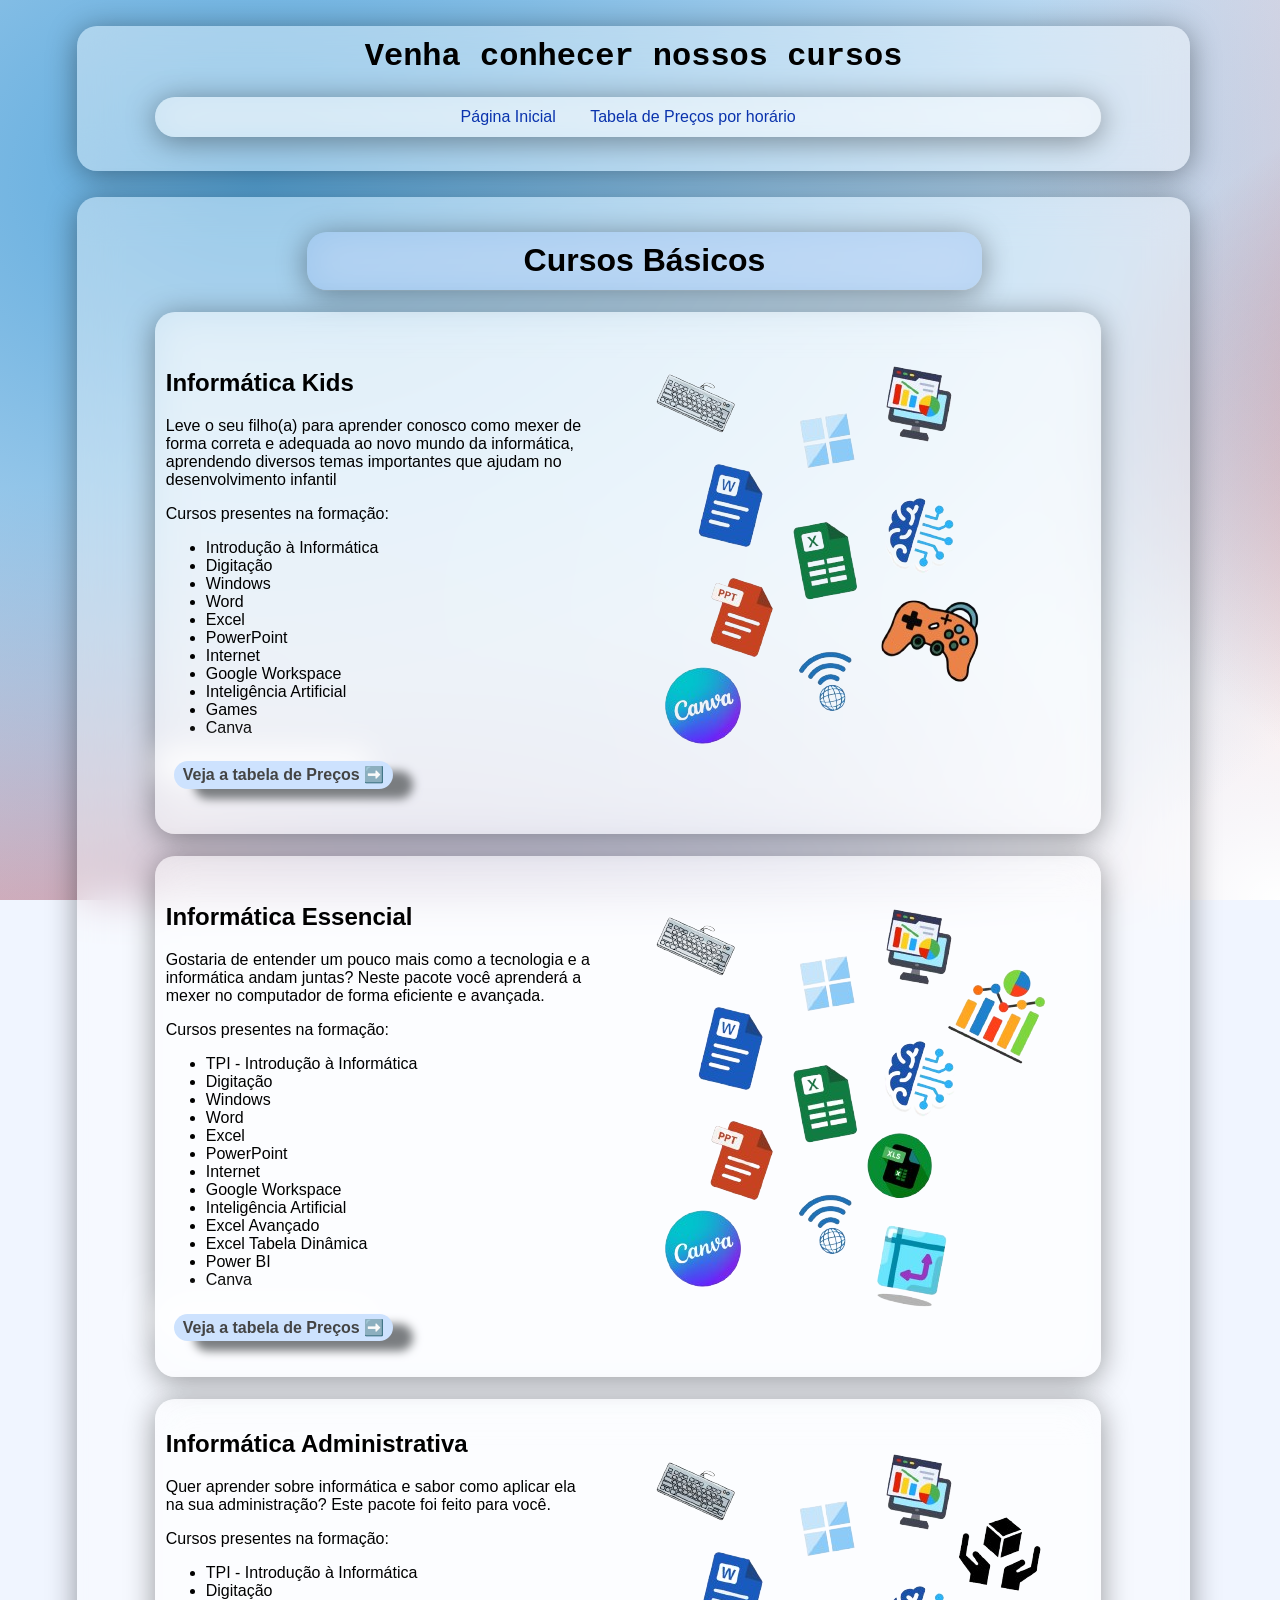
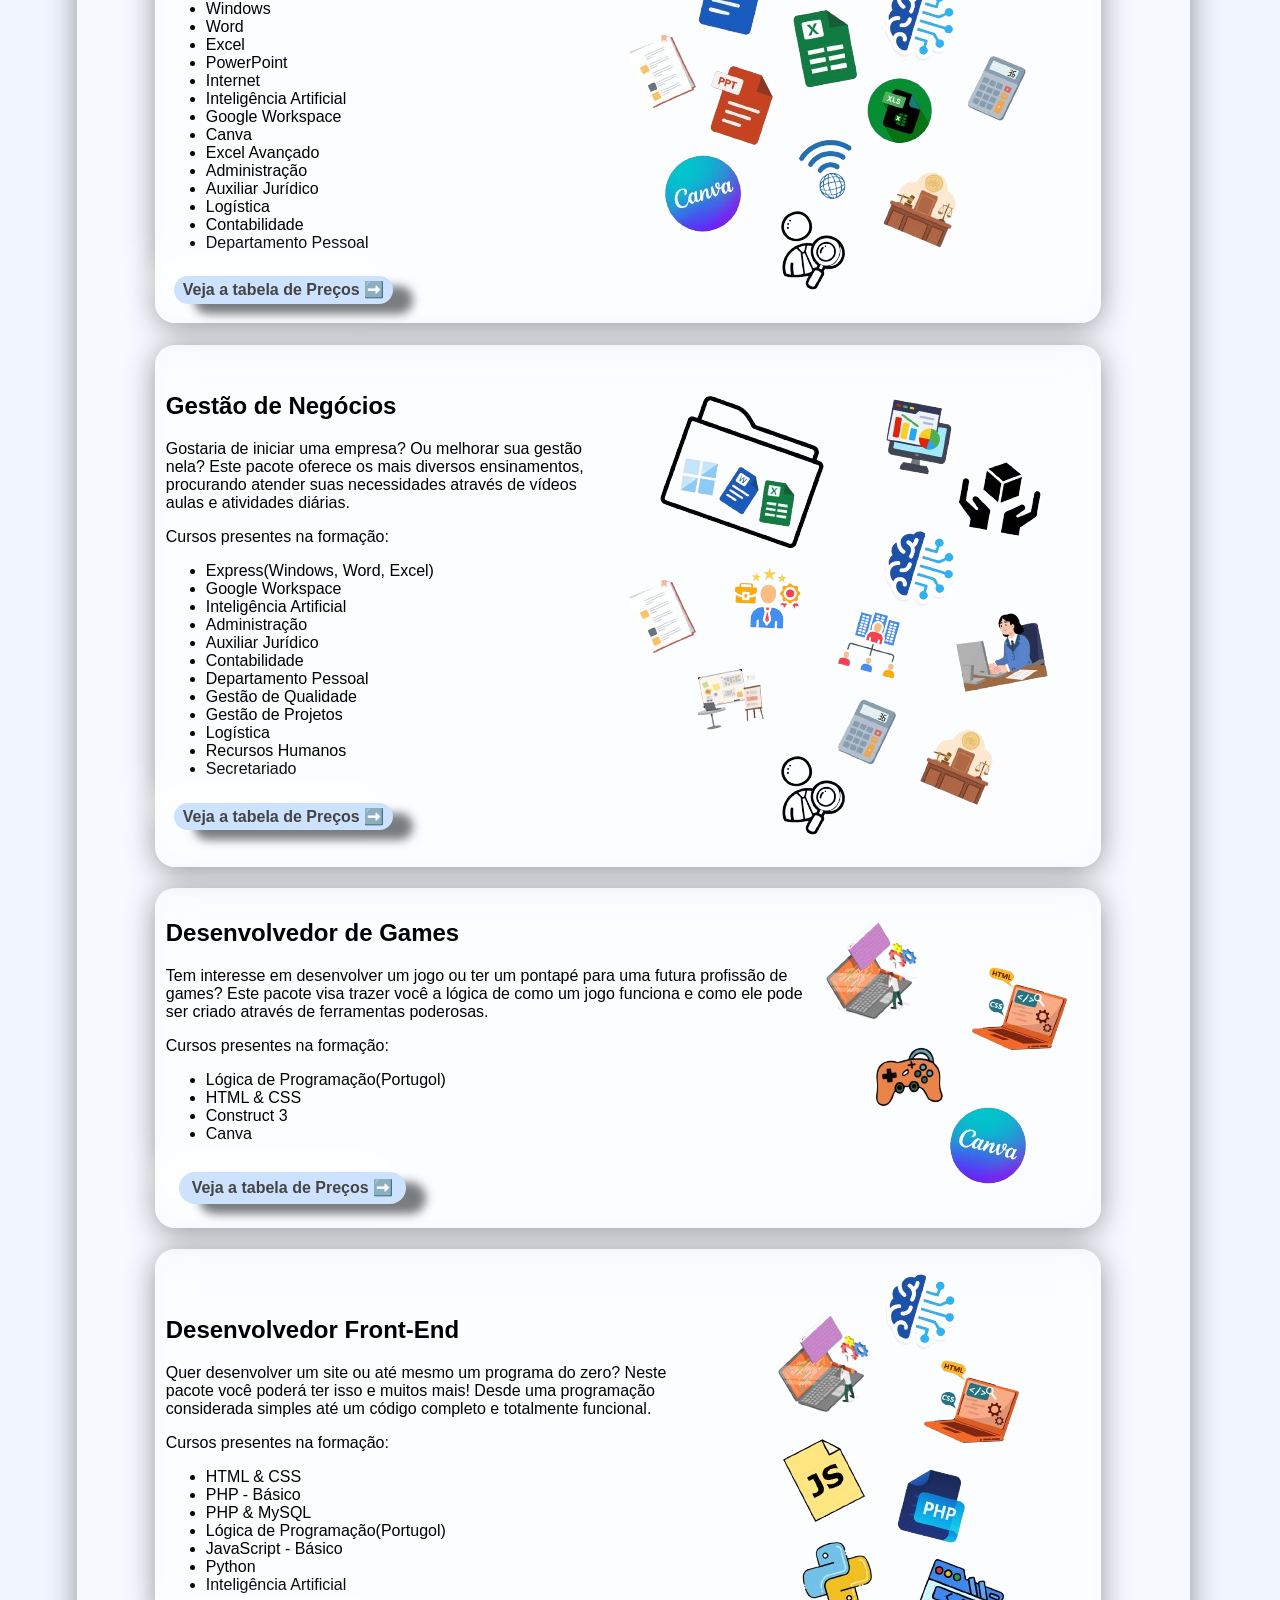
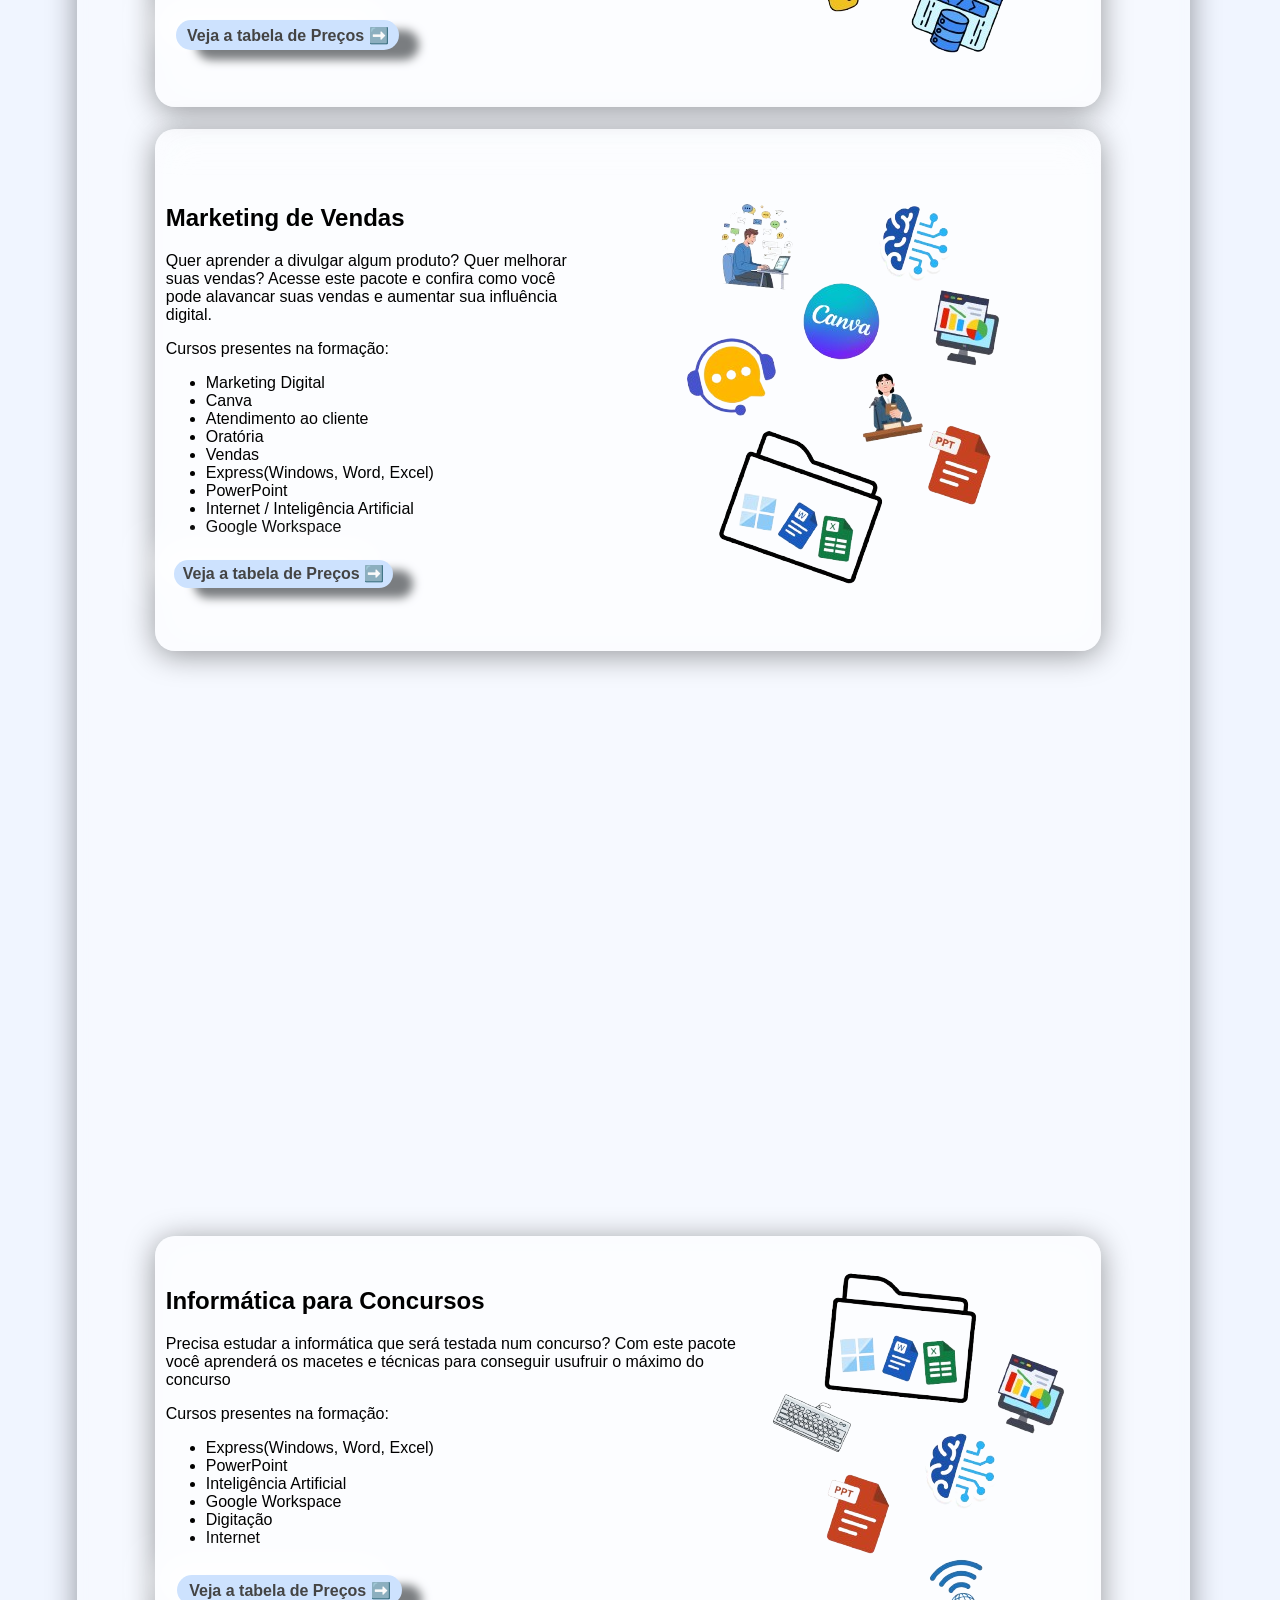
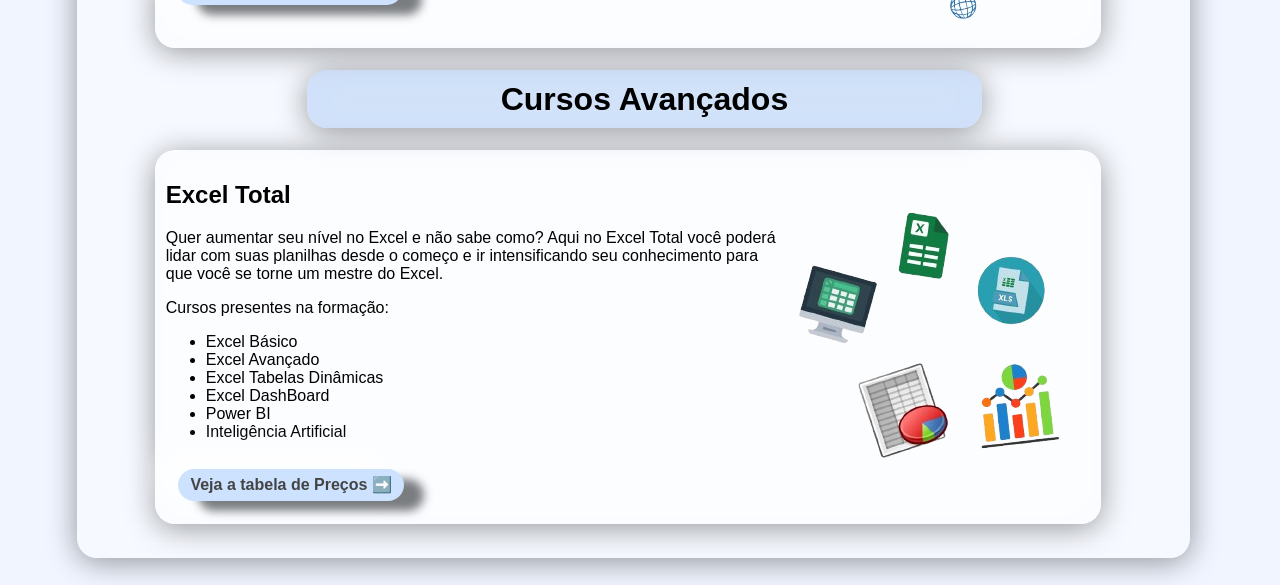
==== cursos_basicos.html @ ab06d0e5 "Add files via upload" ====
<!DOCTYPE html>
<html lang="pt-br">
<head>
    <meta charset="UTF-8">
    <meta name="viewport" content="width=device-width, initial-scale=1.0">
    <title>Nossos Cursos</title>
    <link rel="stylesheet" href="style.css">
</head>
<body>
    <header>
        <h1 class="typewriter">Venha conhecer nossos cursos</h1>

        <div class="nav">
            <nav>
                <a href="index.html">Página Inicial</a>
                <a href="tabela_preco.html">Tabela de Preços por horário</a>
            </nav>
        </div>
       
    </header>
    <main>
        <h1 class="titulo hidden-section">Cursos Básicos</h1>
        <section class="conteudo hidden-section">
            <div>
                <h2>Informática Kids</h2>
                <p>Leve o seu filho(a) para aprender conosco como mexer de forma correta e adequada ao novo mundo da informática, aprendendo diversos temas importantes que ajudam no desenvolvimento infantil</p>
                <p>Cursos presentes na formação:</p>
                <ul>
                    <li>Introdução à Informática</li>
                    <li>Digitação</li>
                    <li>Windows</li>
                    <li>Word</li>
                    <li>Excel</li>
                    <li>PowerPoint</li>
                    <li>Internet</li>
                    <li>Google Workspace</li>
                    <li>Inteligência Artificial</li>
                    <li>Games</li>
                    <li>Canva</li>
                </ul>
                <a href="tabela_preco.html" class="btn">
                    Veja a tabela de Preços ➡️
                </a>
            </div>
             <img src="imagens/kids.png" alt="">
        </section>
        <section class="conteudo hidden-section">
            <div>
                <h2>Informática Essencial</h2>
                <p>Gostaria de entender um pouco mais como a tecnologia e a informática andam juntas? Neste pacote você aprenderá a mexer no computador de forma eficiente e avançada.</p>
                <p>Cursos presentes na formação:</p>
                <ul>
                    <li>TPI - Introdução à Informática</li>
                    <li>Digitação</li>
                    <li>Windows</li>
                    <li>Word</li>
                    <li>Excel</li>
                    <li>PowerPoint</li>
                    <li>Internet</li>
                    <li>Google Workspace</li>
                    <li>Inteligência Artificial</li>
                    <li>Excel Avançado</li>
                    <li>Excel Tabela Dinâmica</li>
                    <li>Power BI</li>
                    <li>Canva</li>
                </ul>
                <a href="tabela_preco.html" class="btn">
                    Veja a tabela de Preços ➡️
                </a>
            </div>
            <img src="imagens/essencial.png" alt="">
        </section>
        <section class="conteudo hidden-section">
            <div>
                <h2>Informática Administrativa</h2>
                <p>Quer aprender sobre informática e sabor como aplicar ela na sua administração? Este pacote foi feito para você.</p>
                <p>Cursos presentes na formação:</p>
                <ul>
                    <li>TPI - Introdução à Informática</li>
                    <li>Digitação</li>
                    <li>Windows</li>
                    <li>Word</li>
                    <li>Excel</li>
                    <li>PowerPoint</li>
                    <li>Internet</li>
                    <li>Inteligência Artificial</li>
                    <li>Google Workspace</li>
                    <li>Canva</li>
                    <li>Excel Avançado</li>
                    <li>Administração</li>
                    <li>Auxiliar Jurídico</li>
                    <li>Logística</li>
                    <li>Contabilidade</li>
                    <li>Departamento Pessoal</li>
                </ul>
                <a href="tabela_preco.html" class="btn">
                    Veja a tabela de Preços ➡️
                </a>
            </div>
            <img src="imagens/administrativa.png" alt="">
        </section>
        <section class="conteudo hidden-section">
            <div>
                <h2>Gestão de Negócios</h2>
                <p>Gostaria de iniciar uma empresa? Ou melhorar sua gestão nela? Este pacote oferece os mais diversos ensinamentos, procurando atender suas necessidades através de vídeos aulas e atividades diárias.</p>
                <p>Cursos presentes na formação:</p>
                <ul>
                    <li>Express(Windows, Word, Excel)</li>
                    <li>Google Workspace</li>
                    <li>Inteligência Artificial</li>
                    <li>Administração</li>
                    <li>Auxiliar Jurídico</li>
                    <li>Contabilidade</li>
                    <li>Departamento Pessoal</li>
                    <li>Gestão de Qualidade</li>
                    <li>Gestão de Projetos</li>
                    <li>Logística</li>
                    <li>Recursos Humanos</li>
                    <li>Secretariado</li>
                </ul>
                <a href="tabela_preco.html" class="btn">
                    Veja a tabela de Preços ➡️
                </a>
            </div>
            <img src="imagens/g_negocios.png" alt="">
        </section>
         <section class="conteudo hidden-section">
            <div>
                <h2>Desenvolvedor de Games</h2>
                <p>Tem interesse em desenvolver um jogo ou ter um pontapé para uma futura profissão de games? Este pacote visa trazer você a lógica de como um jogo funciona e como ele pode ser criado através de ferramentas poderosas.</p>
                <p>Cursos presentes na formação:</p>
                <ul>
                    <li>Lógica de Programação(Portugol)</li>
                    <li>HTML & CSS</li>
                    <li>Construct 3</li>
                    <li>Canva</li>
                </ul>
                <a href="tabela_preco.html" class="btn">
                    Veja a tabela de Preços ➡️
                </a>
            </div>
            <img src="imagens/dev_games.png" alt="">
        </section>
         <section class="conteudo hidden-section">
            <div>
                <h2>Desenvolvedor Front-End</h2>
                <p>Quer desenvolver um site ou até mesmo um programa do zero? Neste pacote você poderá ter isso e muitos mais! Desde uma programação considerada simples até um código completo e totalmente funcional.</p>
                <p>Cursos presentes na formação:</p>
                <ul>
                    <li>HTML & CSS</li>
                    <li>PHP - Básico</li>
                    <li>PHP & MySQL</li>
                    <li>Lógica de Programação(Portugol)</li>
                    <li>JavaScript - Básico</li>
                    <li>Python</li>
                    <li>Inteligência Artificial</li>
                </ul>
                <a href="tabela_preco.html" class="btn">
                    Veja a tabela de Preços ➡️
                </a>
            </div>
            <img src="imagens/front_end.png" alt="">
        </section>
         <section class="conteudo hidden-section">
            <div>
                <h2>Marketing de Vendas</h2>
                <p>Quer aprender a divulgar algum produto? Quer melhorar suas vendas? Acesse este pacote e confira como você pode alavancar suas vendas e aumentar sua influência digital.</p>
                <p>Cursos presentes na formação:</p>
                <ul>
                    <li>Marketing Digital</li>
                    <li>Canva</li>
                    <li>Atendimento ao cliente</li>
                    <li>Oratória</li>
                    <li>Vendas</li>
                    <li>Express(Windows, Word, Excel)</li>
                    <li>PowerPoint</li>
                    <li>Internet / Inteligência Artificial</li>
                    <li>Google Workspace</li>
                </ul>
                <a href="tabela_preco.html" class="btn">
                    Veja a tabela de Preços ➡️
                </a>
            </div>
            <img src="imagens/mkt_vendas.png" alt="">
        </section>
         <section class="conteudo hidden-section">
            <div>
                <h2>Desenvolvimento Pessoal</h2>
                <p>Quer aprofundar seus conhecimentos de informática para aplicar tanto na sua vida pessoal ou profissional? Este pacote é perfeito para você</p>
                <p>Cursos presentes na formação:</p>
                <ul>
                    <li>Informática(Windows, Word, Excel, PowerPoint e Internet)</li>
                    <li>Inteligência Artificial</li>
                    <li>Como montar seu currículo</li>
                    <li>Emprego 2.0</li>
                    <li>Gestão de Tempo</li>
                    <li>Inteligência Emocional</li>
                    <li>Liderança</li>
                    <li>Liderança e Gestão de Pessoas</li>
                    <li>Marketing Pessoal</li>
                    <li>Relações Humanas, Comunicação e FeedBack</li>
                    <li>oratória</li>
                    <li>Técnicas de Redação</li>
                    <li>Educação Financeira para Jovens</li>
                    <li>Enriquecendo com Investimentos</li>
                    <li>Matemática Financeira</li>
                </ul>
                <a href="tabela_preco.html" class="btn">
                    Veja a tabela de Preços ➡️
                </a>
            </div>
            <img src="imagens/pesssoal.png" alt="">
        </section>
       
        <section class="conteudo hidden-section">
            <div>
                <h2>Informática para Concursos</h2>
                <p>Precisa estudar a informática que será testada num concurso? Com este pacote você aprenderá os macetes e técnicas para conseguir usufruir o máximo do concurso</p>
                <p>Cursos presentes na formação:</p>
                <ul>
                    <li>Express(Windows, Word, Excel)</li>
                    <li>PowerPoint</li>
                    <li>Inteligência Artificial</li>
                    <li>Google Workspace</li>
                    <li>Digitação</li>
                    <li>Internet</li>
                </ul>
                <a href="tabela_preco.html" class="btn">
                    Veja a tabela de Preços ➡️
                </a>
            </div>
            <img src="imagens/concurso.png" alt="">
        </section>
        
        <h1 class="titulo hidden-section">Cursos Avançados</h1>
         <section class="conteudo hidden-section">
            <div>
                <h2>Excel Total</h2>
                <p>Quer aumentar seu nível no Excel e não sabe como? Aqui no Excel Total você poderá lidar com suas planilhas desde o começo e ir intensificando seu conhecimento para que você se torne um mestre do Excel.</p>
                <p>Cursos presentes na formação:</p>
                <ul>
                    <li>Excel Básico</li>
                    <li>Excel Avançado</li>
                    <li>Excel Tabelas Dinâmicas</li>
                    <li>Excel DashBoard</li>
                    <li>Power BI </li>
                    <li>Inteligência Artificial</li>
                </ul>
                <a href="tabela_preco.html" class="btn">
                    Veja a tabela de Preços ➡️
                </a>
            </div>
            <img src="imagens/excel_total.png" alt="">
        </section>
    </main>
</body>
<script src="int.js"></script>
</html>
---- style.css ----
:root {
            /* DEFINIÇÃO DAS VARIÁVEIS DE COR */
            
            /* Tons de Azul */
            --azul-claro: #58a7db;
            --azul-medio: #2f74db;
            --azul-escuro: #0a33ad;
            
            /* Tons de Vermelho */
            --vermelho-suave: #dd7c7c;
            --vermelho-vibrante: #df2b2b;
            --vermelho-profundo: #b60e0e;
            
            /* Branco/Neutro */
            --branco-puro: #ffffff;
            --branco-gelo: #f0f5ff; /* Um branco com leve toque azul */
    
        }
html{
    scroll-behavior: smooth;
}
        body {
            margin: 0;
            padding: 0;
            min-height: 100vh;
            font-family: 'Segoe UI', Tahoma, Geneva, Verdana, sans-serif;
            
            /* CONSTRUÇÃO DO MESH GRADIENT */
            /* Usamos radial-gradient sobrepostos em posições diferentes */
            background-color: var(--branco-gelo); /* Cor de fundo base */
            background-image: 
                radial-gradient(at 10% 10%, var(--azul-claro) 0, transparent 40%),
                radial-gradient(at 90% 10%, var(--vermelho-suave) 0, transparent 40%),
                radial-gradient(at 50% 50%, var(--branco-puro) 0, transparent 60%), /* Ponto de branco central */
                radial-gradient(at 10% 90%, var(--vermelho-vibrante) 0, transparent 50%),
                radial-gradient(at 90% 90%, var(--azul-medio) 0, transparent 50%),
                radial-gradient(at 30% 60%, var(--azul-escuro) 0, transparent 30%), /* Ponto escuro mais sutil */
                radial-gradient(at 70% 30%, var(--vermelho-profundo) 0, transparent 30%); /* Ponto profundo mais sutil */
            background-attachment: fixed;
            background-size: 200% 200%; /* Aumenta o tamanho para animação */
            animation: meshAnimation 20s ease infinite; /* Adiciona movimento */
        }
                /* ANIMAÇÃO DO MESH GRADIENT */
        @keyframes meshAnimation {
            0% { background-position: 0% 50%; }
            50% { background-position: 100% 50%; }
            100% { background-position: 0% 50%; }
        }

header{
    width: 85%;
    padding: 1%;
    border-radius: 20px;
    background: rgba(255, 255, 255, 0.4);
    backdrop-filter: blur(20px) brightness(100%);
    box-shadow: 0 4px 30px rgba(0, 0, 0, 0.4);
    margin: 2% 6%;
    text-align: center;
    
}

.nav{
    width: 85%;
    padding: 1%;
    border-radius: 20px;
    background: rgba(255, 255, 255, 0.4);
    backdrop-filter: blur(20px) brightness(100%);
    box-shadow: 0 4px 30px rgba(0, 0, 0, 0.4);
    margin: 2% 6%;
    display: flex;         /* Ativa o modo flexível */
    align-items: center;   /* Alinha a imagem e o texto verticalmente pelo centro */
    justify-content: center;
    
    
}
.nav a{
    text-decoration: none;
    color:#0a33ad;
    padding: 0 15px; /* Espaçamento horizontal entre os links */
    display: inline-block; /* Garante que o padding funcione bem */
    transition: transform 0.2s ease;
}
.nav a:hover{
    transform: scale(1.025);
    background: rgba(219, 69, 69, 0.4);
    backdrop-filter: blur(20px) brightness(100%);
    box-shadow: 0 4px 30px rgba(0, 0, 0, 0.4);
    border-radius: 20px;
}
main{
    width: 85%;
    padding: 1%;
    border-radius: 20px;
    background: rgba(255, 255, 255, 0.4);
    backdrop-filter: blur(20px) brightness(100%);
    box-shadow: 0 4px 30px rgba(0, 0, 0, 0.4);
    margin: 2% 6%;        
    align-items: center;   /* Alinha a imagem e o texto verticalmente pelo centro */
    justify-content: center;
}
main h1{
    text-align: center;
}
.conteudo{
    width: 85%;
    padding: 1%;
    border-radius: 20px;
    background: rgba(255, 255, 255, 0.4);
    backdrop-filter: blur(20px) brightness(100%);
    box-shadow: 0 4px 30px rgba(0, 0, 0, 0.4);
    margin: 2% 6%;      
    transition: transform 0.2s ease;

    display: flex;         /* Ativa o modo flexível */
    align-items: center;   /* Alinha a imagem e o texto verticalmente pelo centro */
    justify-content: center
}
.conteudo:hover{
    transform:scale(1.025);
}
.conteudo_tb{
    width: 70%;
    padding: 1%;
    border-radius: 20px;
    background: rgba(255, 255, 255, 0.4);
    backdrop-filter: blur(20px) brightness(100%);
    box-shadow: 0 4px 30px rgba(0, 0, 0, 0.4);
    margin: 2% 15%;      
    transition: transform 0.2s ease;

    display: flex;         /* Ativa o modo flexível */
    align-items: center;   /* Alinha a imagem e o texto verticalmente pelo centro */
    justify-content: center
}
.conteudo_tb:hover{
    transform:scale(1.025);
}
.titulo{
    width: 60%;
    padding: 1%;
    border-radius: 20px;
    background: rgba(148, 188, 240, 0.4);
    backdrop-filter: blur(20px) brightness(100%);
    box-shadow: 0 4px 30px rgba(0, 0, 0, 0.4);
    margin: 2% 20%;      

    display: flex;         /* Ativa o modo flexível */
    align-items: center;   /* Alinha a imagem e o texto verticalmente pelo centro */
    justify-content: center
}
.typewriter {
            font-family: monospace;
            font-size: 2rem;
            overflow: hidden; 
            border-right: .15em solid var(--cor-1); /* O cursor */
            white-space: nowrap; 
            margin: 0 auto; 
            animation: 
                typing 3s steps(40, end),
                blink-caret .75s step-end infinite;
        }

        @keyframes typing {
            from { width: 0 }
            to { width: 50% }
        }
.hidden-section{
    opacity: 0;
    filter: blur(8px); /* Um pouco mais de desfoque para suavizar */
    transform: translateY(80px); /* Começa um pouco mais de baixo */
    transition: 
        opacity 1.8s ease-in-out, 
        transform 1.2s cubic-bezier(0.16, 1, 0.3, 1),
        filter 1.5s ease;
}
.show-section{
    opacity: 1;
    filter: blur(0);
    transform: translateY(0);
}
.formacao.hidden-section {
    transition-delay: 0.5s;
}
table{
    padding: 1%;
    margin: 1%;
    border-collapse: collapse;
    border-radius: 15px;
    overflow: hidden;
    border-color: #f0f5ff;
    
}
th{
    text-align: center;
    background-color: #97b2fb; /* Cor cinza claro nas linhas pares */
    color: rgb(246, 250, 254);
}
tr{
    text-align: center;
    background-color: #c7d5fd; /* Cor cinza claro nas linhas pares */
}

tbody tr:nth-child(even) {
  background-color: #97b2fb; /* Cor cinza claro nas linhas pares */
  color: rgb(246, 250, 254);
 -webkit-text-stroke: 0.5px rgb(0, 0, 0); /* Espessura e Cor */
 font-weight: 700;
}
.btn {
    display: inline-block;
  text-decoration: none;
  padding: 1% 2%;
  font-family: sans-serif;
  font-weight: bold;
  color: #444;
  background-color: #cde2fe; /* Mesma cor do fundo */
  border-radius: 50px;
  margin-left: 2%;
  margin-top: 2%;
  margin-bottom: 2%;
  /* O "Pulo do Gato": Sombras duplas */
  box-shadow: 
    20px 10px 10px #7a7d80,   /* Sombra escura */
    -20px -10px 30px #ffffff; /* Sombra clara/brilho */
    
  transition: all 0.3s ease;
}

/* Efeito de "Clique" */
.btn:active {
  box-shadow: 
    inset 6px 6px 12px #bec3c9, 
    inset -6px -6px 12px #ffffff;
  transform: scale(0.98);
}
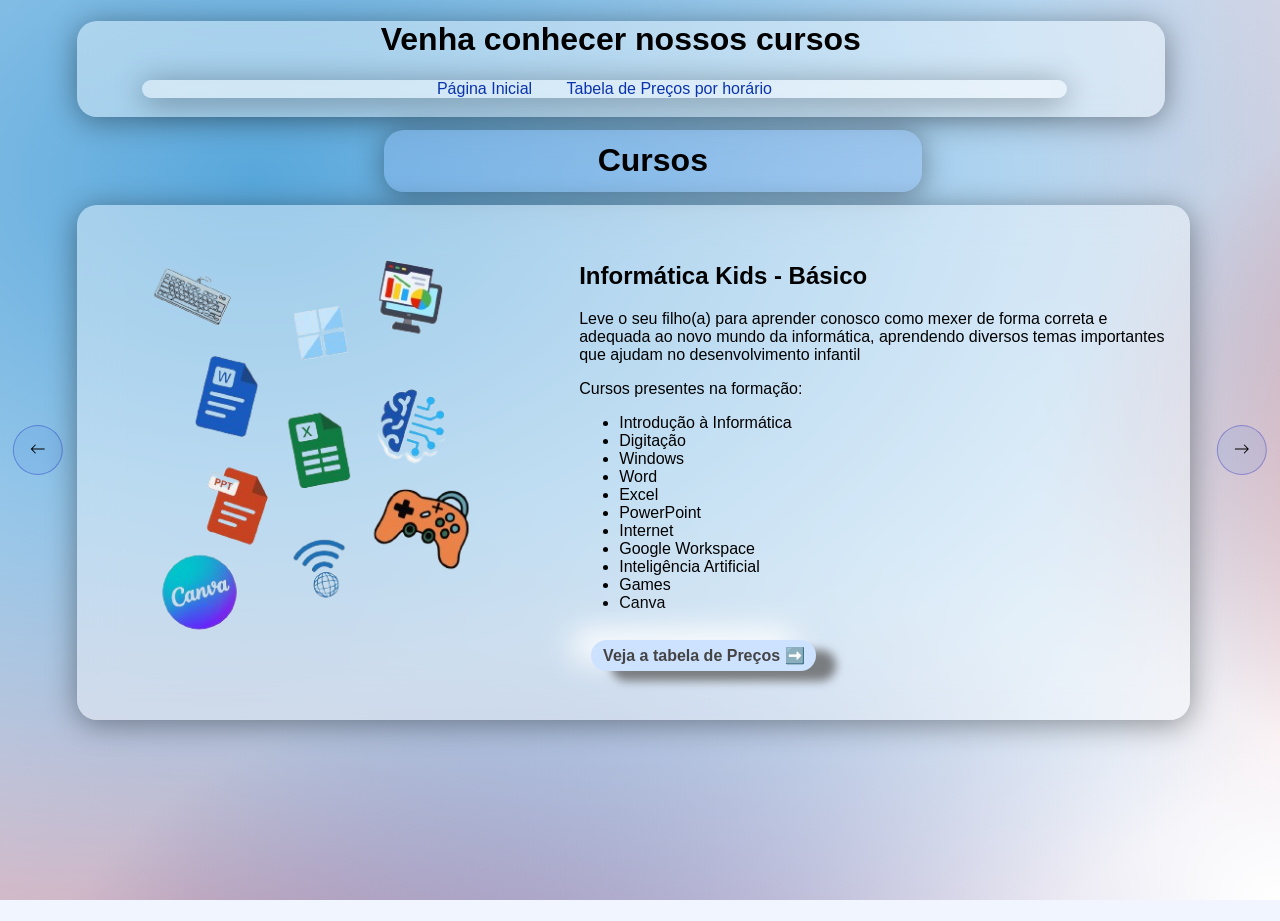
==== commit c30732ec: "Add files via upload" ====
--- a/cursos_basicos.html
+++ b/cursos_basicos.html
@@ -8,7 +8,7 @@
 </head>
 <body>
     <header>
-        <h1 class="typewriter">Venha conhecer nossos cursos</h1>
+        <h1>Venha conhecer nossos cursos</h1>
 
         <div class="nav">
             <nav>
@@ -19,10 +19,11 @@
        
     </header>
     <main>
-        <h1 class="titulo hidden-section">Cursos Básicos</h1>
-        <section class="conteudo hidden-section">
-            <div>
-                <h2>Informática Kids</h2>
+        <h1 class="titulo active">Cursos</h1>
+        <section class="conteudo active">
+            <img src="imagens/kids.png" alt="" class="conteudo-img">
+            <div>
+                <h2>Informática Kids - Básico</h2>
                 <p>Leve o seu filho(a) para aprender conosco como mexer de forma correta e adequada ao novo mundo da informática, aprendendo diversos temas importantes que ajudam no desenvolvimento infantil</p>
                 <p>Cursos presentes na formação:</p>
                 <ul>
@@ -42,11 +43,12 @@
                     Veja a tabela de Preços ➡️
                 </a>
             </div>
-             <img src="imagens/kids.png" alt="">
-        </section>
-        <section class="conteudo hidden-section">
-            <div>
-                <h2>Informática Essencial</h2>
+             
+        </section>
+        <section class="conteudo">
+             <img src="imagens/essencial.png" alt="" class="conteudo-img">
+            <div>
+                <h2>Informática Essencial - Básico</h2>
                 <p>Gostaria de entender um pouco mais como a tecnologia e a informática andam juntas? Neste pacote você aprenderá a mexer no computador de forma eficiente e avançada.</p>
                 <p>Cursos presentes na formação:</p>
                 <ul>
@@ -68,11 +70,12 @@
                     Veja a tabela de Preços ➡️
                 </a>
             </div>
-            <img src="imagens/essencial.png" alt="">
-        </section>
-        <section class="conteudo hidden-section">
-            <div>
-                <h2>Informática Administrativa</h2>
+           
+        </section>
+        <section class="conteudo">
+            <img src="imagens/administrativa.png" alt="" class="conteudo-img">
+            <div>
+                <h2>Informática Administrativa - Básico</h2>
                 <p>Quer aprender sobre informática e sabor como aplicar ela na sua administração? Este pacote foi feito para você.</p>
                 <p>Cursos presentes na formação:</p>
                 <ul>
@@ -97,11 +100,11 @@
                     Veja a tabela de Preços ➡️
                 </a>
             </div>
-            <img src="imagens/administrativa.png" alt="">
-        </section>
-        <section class="conteudo hidden-section">
-            <div>
-                <h2>Gestão de Negócios</h2>
+        </section>
+        <section class="conteudo">
+            <img src="imagens/g_negocios.png" alt="" class="conteudo-img">
+            <div>
+                <h2>Gestão de Negócios - Básico</h2>
                 <p>Gostaria de iniciar uma empresa? Ou melhorar sua gestão nela? Este pacote oferece os mais diversos ensinamentos, procurando atender suas necessidades através de vídeos aulas e atividades diárias.</p>
                 <p>Cursos presentes na formação:</p>
                 <ul>
@@ -122,11 +125,12 @@
                     Veja a tabela de Preços ➡️
                 </a>
             </div>
-            <img src="imagens/g_negocios.png" alt="">
-        </section>
-         <section class="conteudo hidden-section">
-            <div>
-                <h2>Desenvolvedor de Games</h2>
+            
+        </section>
+         <section class="conteudo">
+            <img src="imagens/dev_games.png" alt="" class="conteudo-img">
+            <div>
+                <h2>Desenvolvedor de Games - Básico</h2>
                 <p>Tem interesse em desenvolver um jogo ou ter um pontapé para uma futura profissão de games? Este pacote visa trazer você a lógica de como um jogo funciona e como ele pode ser criado através de ferramentas poderosas.</p>
                 <p>Cursos presentes na formação:</p>
                 <ul>
@@ -139,11 +143,12 @@
                     Veja a tabela de Preços ➡️
                 </a>
             </div>
-            <img src="imagens/dev_games.png" alt="">
-        </section>
-         <section class="conteudo hidden-section">
-            <div>
-                <h2>Desenvolvedor Front-End</h2>
+            
+        </section>
+         <section class="conteudo">
+            <img src="imagens/front_end.png" alt="" class="conteudo-img">
+            <div>
+                <h2>Desenvolvedor Front-End - Básico</h2>
                 <p>Quer desenvolver um site ou até mesmo um programa do zero? Neste pacote você poderá ter isso e muitos mais! Desde uma programação considerada simples até um código completo e totalmente funcional.</p>
                 <p>Cursos presentes na formação:</p>
                 <ul>
@@ -159,11 +164,12 @@
                     Veja a tabela de Preços ➡️
                 </a>
             </div>
-            <img src="imagens/front_end.png" alt="">
-        </section>
-         <section class="conteudo hidden-section">
-            <div>
-                <h2>Marketing de Vendas</h2>
+            
+        </section>
+         <section class="conteudo">
+            <img src="imagens/mkt_vendas.png" alt="" class="conteudo-img">
+            <div>
+                <h2>Marketing de Vendas - Básico</h2>
                 <p>Quer aprender a divulgar algum produto? Quer melhorar suas vendas? Acesse este pacote e confira como você pode alavancar suas vendas e aumentar sua influência digital.</p>
                 <p>Cursos presentes na formação:</p>
                 <ul>
@@ -181,11 +187,12 @@
                     Veja a tabela de Preços ➡️
                 </a>
             </div>
-            <img src="imagens/mkt_vendas.png" alt="">
-        </section>
-         <section class="conteudo hidden-section">
-            <div>
-                <h2>Desenvolvimento Pessoal</h2>
+            
+        </section>
+         <section class="conteudo">
+            <img src="imagens/pesssoal.png" alt="" class="conteudo-img">
+            <div>
+                <h2>Desenvolvimento Pessoal - Básico</h2>
                 <p>Quer aprofundar seus conhecimentos de informática para aplicar tanto na sua vida pessoal ou profissional? Este pacote é perfeito para você</p>
                 <p>Cursos presentes na formação:</p>
                 <ul>
@@ -209,12 +216,13 @@
                     Veja a tabela de Preços ➡️
                 </a>
             </div>
-            <img src="imagens/pesssoal.png" alt="">
+            
         </section>
        
-        <section class="conteudo hidden-section">
-            <div>
-                <h2>Informática para Concursos</h2>
+        <section class="conteudo">
+             <img src="imagens/concurso.png" alt="" class="conteudo-img">
+            <div>
+                <h2>Informática para Concursos - Básico</h2>
                 <p>Precisa estudar a informática que será testada num concurso? Com este pacote você aprenderá os macetes e técnicas para conseguir usufruir o máximo do concurso</p>
                 <p>Cursos presentes na formação:</p>
                 <ul>
@@ -229,13 +237,13 @@
                     Veja a tabela de Preços ➡️
                 </a>
             </div>
-            <img src="imagens/concurso.png" alt="">
+           
         </section>
         
-        <h1 class="titulo hidden-section">Cursos Avançados</h1>
-         <section class="conteudo hidden-section">
-            <div>
-                <h2>Excel Total</h2>
+         <section class="conteudo">
+             <img src="imagens/excel_total.png" alt="" class="conteudo-img">
+            <div>
+                <h2>Excel Total - Avançado</h2>
                 <p>Quer aumentar seu nível no Excel e não sabe como? Aqui no Excel Total você poderá lidar com suas planilhas desde o começo e ir intensificando seu conhecimento para que você se torne um mestre do Excel.</p>
                 <p>Cursos presentes na formação:</p>
                 <ul>
@@ -250,9 +258,22 @@
                     Veja a tabela de Preços ➡️
                 </a>
             </div>
-            <img src="imagens/excel_total.png" alt="">
-        </section>
+           
+        </section>
+        
     </main>
+    <div class="arrows">
+            <button class="arrows-btn" id="prev">
+                <svg xmlns="http://www.w3.org/2000/svg" width="16" height="16" fill="#000" class="bi bi-arrow-left" viewBox="0 0 16 16">
+                <path fill-rule="evenodd" d="M15 8a.5.5 0 0 0-.5-.5H2.707l3.147-3.146a.5.5 0 1 0-.708-.708l-4 4a.5.5 0 0 0 0 .708l4 4a.5.5 0 0 0 .708-.708L2.707 8.5H14.5A.5.5 0 0 0 15 8"/>
+                </svg>
+            </button>
+            <button class="arrows-btn" id="next">
+                <svg xmlns="http://www.w3.org/2000/svg" width="16" height="16" fill="#000" class="bi bi-arrow-right" viewBox="0 0 16 16">
+                <path fill-rule="evenodd" d="M1 8a.5.5 0 0 1 .5-.5h11.793l-3.147-3.146a.5.5 0 0 1 .708-.708l4 4a.5.5 0 0 1 0 .708l-4 4a.5.5 0 0 1-.708-.708L13.293 8.5H1.5A.5.5 0 0 1 1 8"/>
+                </svg>
+            </button>
+        </div>
 </body>
 <script src="int.js"></script>
 </html>
--- a/style.css
+++ b/style.css
@@ -8,17 +8,15 @@
             
             /* Tons de Vermelho */
             --vermelho-suave: #dd7c7c;
-            --vermelho-vibrante: #df2b2b;
-            --vermelho-profundo: #b60e0e;
+            --vermelho-vibrante: #ee5858;
+            --vermelho-profundo: #d82222;
             
             /* Branco/Neutro */
             --branco-puro: #ffffff;
             --branco-gelo: #f0f5ff; /* Um branco com leve toque azul */
     
         }
-html{
-    scroll-behavior: smooth;
-}
+
         body {
             margin: 0;
             padding: 0;
@@ -39,6 +37,7 @@
             background-attachment: fixed;
             background-size: 200% 200%; /* Aumenta o tamanho para animação */
             animation: meshAnimation 20s ease infinite; /* Adiciona movimento */
+            overflow: hidden;
         }
                 /* ANIMAÇÃO DO MESH GRADIENT */
         @keyframes meshAnimation {
@@ -49,24 +48,24 @@
 
 header{
     width: 85%;
-    padding: 1%;
-    border-radius: 20px;
-    background: rgba(255, 255, 255, 0.4);
-    backdrop-filter: blur(20px) brightness(100%);
-    box-shadow: 0 4px 30px rgba(0, 0, 0, 0.4);
-    margin: 2% 6%;
+    padding-bottom: 8px;
+    border-radius: 20px;
+    background: rgba(255, 255, 255, 0.4);
+    backdrop-filter: blur(20px) brightness(100%);
+    box-shadow: 0 4px 30px rgba(0, 0, 0, 0.4);
+    margin: 1% 6%;
     text-align: center;
     
 }
 
 .nav{
     width: 85%;
-    padding: 1%;
-    border-radius: 20px;
-    background: rgba(255, 255, 255, 0.4);
-    backdrop-filter: blur(20px) brightness(100%);
-    box-shadow: 0 4px 30px rgba(0, 0, 0, 0.4);
-    margin: 2% 6%;
+    padding: 0;
+    border-radius: 20px;
+    background: rgba(255, 255, 255, 0.4);
+    backdrop-filter: blur(20px) brightness(100%);
+    box-shadow: 0 4px 30px rgba(0, 0, 0, 0.4);
+    margin: 1% 6%;
     display: flex;         /* Ativa o modo flexível */
     align-items: center;   /* Alinha a imagem e o texto verticalmente pelo centro */
     justify-content: center;
@@ -87,17 +86,7 @@
     box-shadow: 0 4px 30px rgba(0, 0, 0, 0.4);
     border-radius: 20px;
 }
-main{
-    width: 85%;
-    padding: 1%;
-    border-radius: 20px;
-    background: rgba(255, 255, 255, 0.4);
-    backdrop-filter: blur(20px) brightness(100%);
-    box-shadow: 0 4px 30px rgba(0, 0, 0, 0.4);
-    margin: 2% 6%;        
-    align-items: center;   /* Alinha a imagem e o texto verticalmente pelo centro */
-    justify-content: center;
-}
+
 main h1{
     text-align: center;
 }
@@ -108,79 +97,87 @@
     background: rgba(255, 255, 255, 0.4);
     backdrop-filter: blur(20px) brightness(100%);
     box-shadow: 0 4px 30px rgba(0, 0, 0, 0.4);
-    margin: 2% 6%;      
+    margin: 1% 6%;      
     transition: transform 0.2s ease;
 
     display: flex;         /* Ativa o modo flexível */
     align-items: center;   /* Alinha a imagem e o texto verticalmente pelo centro */
-    justify-content: center
-}
-.conteudo:hover{
-    transform:scale(1.025);
+    justify-content: center;
+    opacity: 0;
+    position: absolute;
+
+    /* Animação */
+    transform: translateX(100vh);
+    transition: transform 0.7s ease-in-out, opacity 0.7s ease-in-out;
+}
+.conteudo-img{
+    width: 45%;
+    height: 100%;
+    display: flex;
+    align-items: center;
+    justify-content: center;
+    position: relative;
+    z-index: 2;
+}
+
+.active .conteudo-img img{
+    transform: translateX(0);
+    opacity: 1;
+}
+.titulo{
+    width: 40%;
+    padding: 1%;
+    border-radius: 20px;
+    background: rgba(148, 188, 240, 0.4);
+    backdrop-filter: blur(20px) brightness(100%);
+    box-shadow: 0 4px 30px rgba(0, 0, 0, 0.4);
+    margin: 0 30%;      
+
+    display: flex;         /* Ativa o modo flexível */
+    align-items: center;   /* Alinha a imagem e o texto verticalmente pelo centro */
+    justify-content: center;
+    opacity: 0;
+
+}
+.titulo_tb{
+    width: 80%;
+    padding: 1%;
+    border-radius: 20px;
+    background: rgba(148, 188, 240, 0.4);
+    backdrop-filter: blur(20px) brightness(100%);
+    box-shadow: 0 4px 30px rgba(0, 0, 0, 0.4);
+    margin: 1% 10%;      
+
+    display: flex;         /* Ativa o modo flexível */
+    align-items: center;   /* Alinha a imagem e o texto verticalmente pelo centro */
+    justify-content: center;
+
 }
 .conteudo_tb{
-    width: 70%;
-    padding: 1%;
-    border-radius: 20px;
-    background: rgba(255, 255, 255, 0.4);
-    backdrop-filter: blur(20px) brightness(100%);
-    box-shadow: 0 4px 30px rgba(0, 0, 0, 0.4);
-    margin: 2% 15%;      
+    width: 55%;
+    padding: 1%;
+    border-radius: 20px;
+    background: rgba(255, 255, 255, 0.4);
+    backdrop-filter: blur(20px) brightness(100%);
+    box-shadow: 0 4px 30px rgba(0, 0, 0, 0.4);
+    margin: 1% 20%;      
     transition: transform 0.2s ease;
 
     display: flex;         /* Ativa o modo flexível */
     align-items: center;   /* Alinha a imagem e o texto verticalmente pelo centro */
-    justify-content: center
-}
-.conteudo_tb:hover{
-    transform:scale(1.025);
-}
-.titulo{
-    width: 60%;
-    padding: 1%;
-    border-radius: 20px;
-    background: rgba(148, 188, 240, 0.4);
-    backdrop-filter: blur(20px) brightness(100%);
-    box-shadow: 0 4px 30px rgba(0, 0, 0, 0.4);
-    margin: 2% 20%;      
-
-    display: flex;         /* Ativa o modo flexível */
-    align-items: center;   /* Alinha a imagem e o texto verticalmente pelo centro */
-    justify-content: center
-}
-.typewriter {
-            font-family: monospace;
-            font-size: 2rem;
-            overflow: hidden; 
-            border-right: .15em solid var(--cor-1); /* O cursor */
-            white-space: nowrap; 
-            margin: 0 auto; 
-            animation: 
-                typing 3s steps(40, end),
-                blink-caret .75s step-end infinite;
-        }
-
-        @keyframes typing {
-            from { width: 0 }
-            to { width: 50% }
-        }
-.hidden-section{
+    justify-content: center;
     opacity: 0;
-    filter: blur(8px); /* Um pouco mais de desfoque para suavizar */
-    transform: translateY(80px); /* Começa um pouco mais de baixo */
-    transition: 
-        opacity 1.8s ease-in-out, 
-        transform 1.2s cubic-bezier(0.16, 1, 0.3, 1),
-        filter 1.5s ease;
-}
-.show-section{
+    position: absolute;
+
+    /* Animação */
+    transform: translateX(100vh);
+    transition: transform 0.7s ease-in-out, opacity 0.7s ease-in-out;
+}
+.active{
     opacity: 1;
-    filter: blur(0);
-    transform: translateY(0);
-}
-.formacao.hidden-section {
-    transition-delay: 0.5s;
-}
+    transform: translateX(0);
+}
+
 table{
     padding: 1%;
     margin: 1%;
@@ -203,7 +200,6 @@
 tbody tr:nth-child(even) {
   background-color: #97b2fb; /* Cor cinza claro nas linhas pares */
   color: rgb(246, 250, 254);
- -webkit-text-stroke: 0.5px rgb(0, 0, 0); /* Espessura e Cor */
  font-weight: 700;
 }
 .btn {
@@ -233,3 +229,32 @@
     inset -6px -6px 12px #ffffff;
   transform: scale(0.98);
 }
+.arrows{
+    position: absolute;
+    width: 98%;
+    display: flex;
+    justify-content: space-between;
+    top: 50%;
+    left: 50%;
+    transform: translate(-50%, -50%);
+    z-index: 5;
+
+}
+
+.arrows-btn{
+    width: 50px;
+    height: 50px;
+    border-radius: 50%;
+    cursor: pointer;
+    background-color: rgba(43, 110, 225, 0.1);
+    border: 1px solid rgba(0, 0, 182, 0.3);
+}
+
+.arrows-btn:hover{
+    background-color: rgba(67, 49, 156, 0.5);
+    border: 1px solid #fff;
+}
+#logo-img{
+    width: 40%;
+    margin-left: 30%;
+}
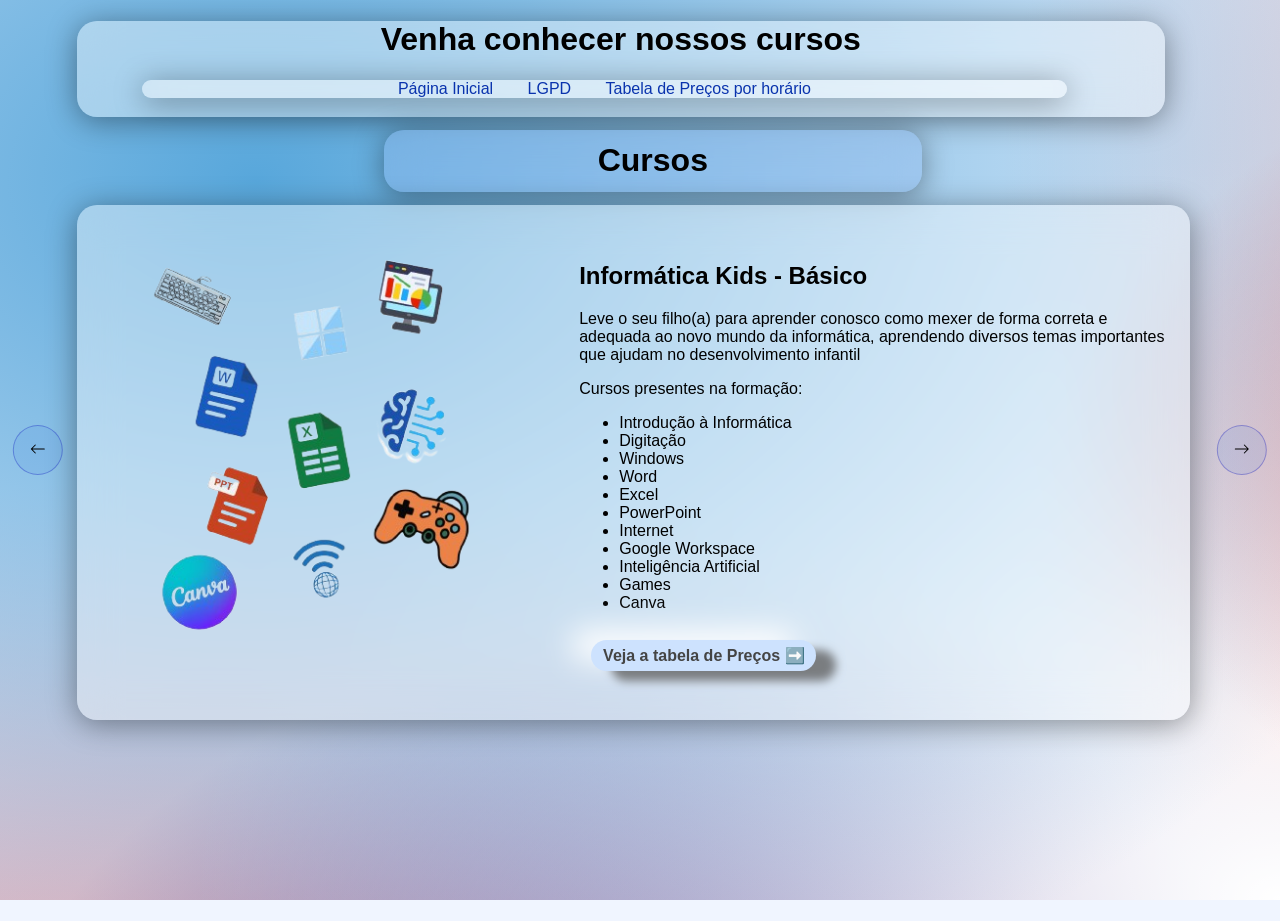
==== commit 1324b181: "Add files via upload" ====
--- a/cursos_basicos.html
+++ b/cursos_basicos.html
@@ -13,6 +13,7 @@
         <div class="nav">
             <nav>
                 <a href="index.html">Página Inicial</a>
+                <a href="lgpd.html">LGPD</a>
                 <a href="tabela_preco.html">Tabela de Preços por horário</a>
             </nav>
         </div>
--- a/style.css
+++ b/style.css
@@ -57,7 +57,13 @@
     text-align: center;
     
 }
-
+.marc_cert li{
+    list-style: none;
+}
+.marc_cert li::before{
+    content: "✅";
+    margin-right: 10px;
+}
 .nav{
     width: 85%;
     padding: 0;
